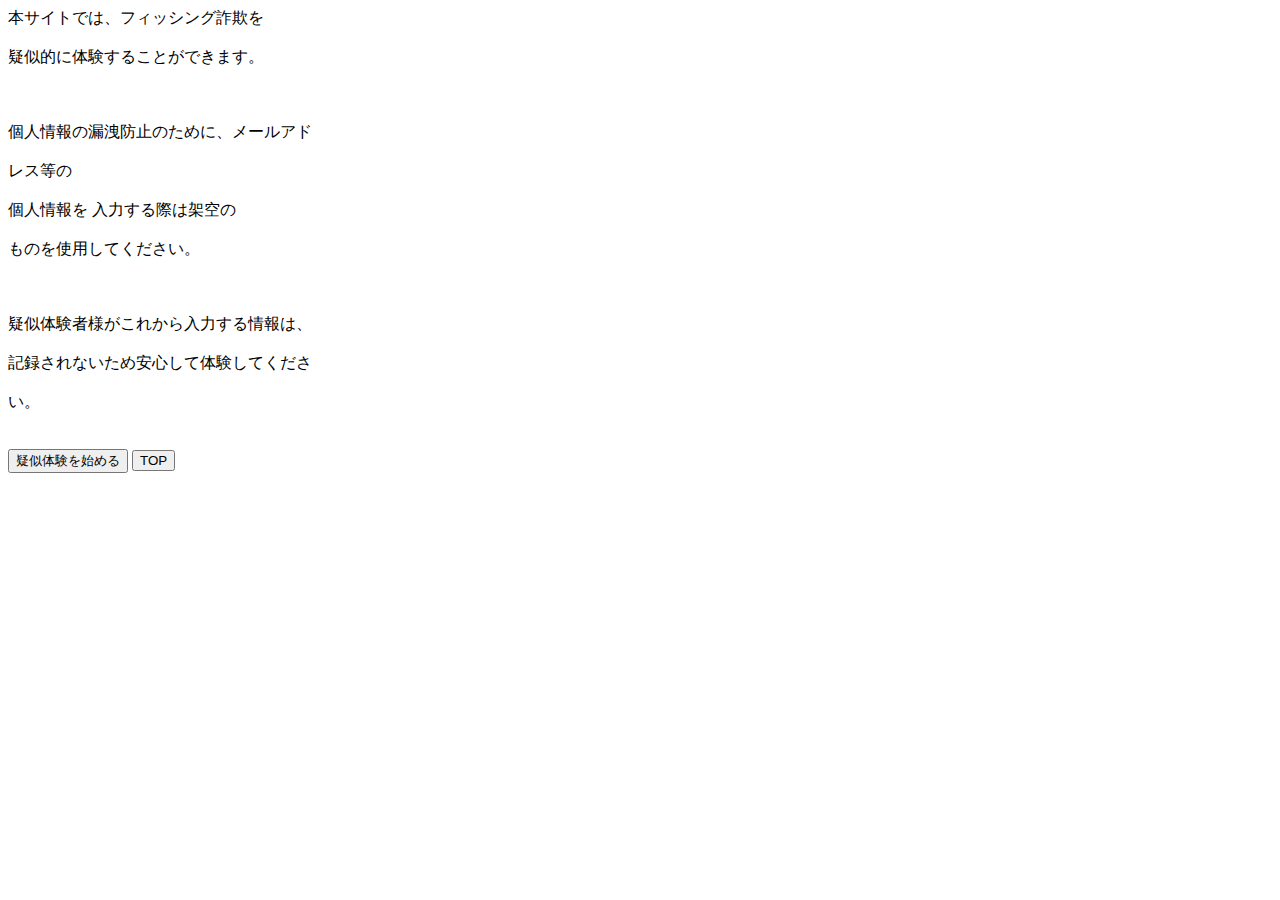
==== index.html @ 83107c17 "Create index.html" ====
<!DOCTYPE html>
<html>

<head>
  <meta charset="utf-8">
  <meta http-equiv="X-UA-Compatible" content="IE=edge" />
  <meta name="viewport" content="width=device-width,initial-scale=1" />
  <link rel="stylesheet" href="../CSS/firstform.css">
  <title>最初の説明</title>
</head>

<body>
  <div class="back">

    <div class="epilogue">
      <p1>
        本サイトでは、フィッシング詐欺を<br class="br-sp" /><br class="br-sp" />疑似的に体験することができます。
        <br class="br-sp" /><br class="br-sp" />
        <br class="br-pc" /><br class="br-pc" />
        個人情報の漏洩防止のために、メールアド<br class="br-sp" /><br class="br-sp" />
        レス等の<br class="br-pc" /><br class="br-pc" />個人情報を

        入力する際は架空の<br class="br-sp" /><br class="br-sp" />
        ものを使用してください。
        <br class="br-sp" /><br class="br-sp" />
        <br class="br-pc" /><br class="br-pc" />
        疑似体験者様がこれから入力する情報は、<br class="br-sp" /><br class="br-sp" />
        記録されないため安心して体験してくださ<br class="br-sp" /><br class="br-sp" />
        い。
      </p1>
      <br class="br-pc" /><br class="br-sp" /><br class="br-sp" />
      <button id="button1" type="button" name="button1">疑似体験を始める
      </button>
      <button id="go-main">TOP</button>
    </div>

  </div>
  <script type="text/javascript">
    document.getElementById("button1").onclick = function() {
      alert('プロローグ画面へ');
      if (window.innerWidth < 480) {
        location.href = "../HTML/mobile_page.html";
      } else {
        location.href = "../HTML/Mail_all.html"
      }
    };
    document.getElementById("go-main").onclick = function() {
      alert('main画面へ');
      //location.href = "mainのurl"
    };
  </script>
</body>

</html>
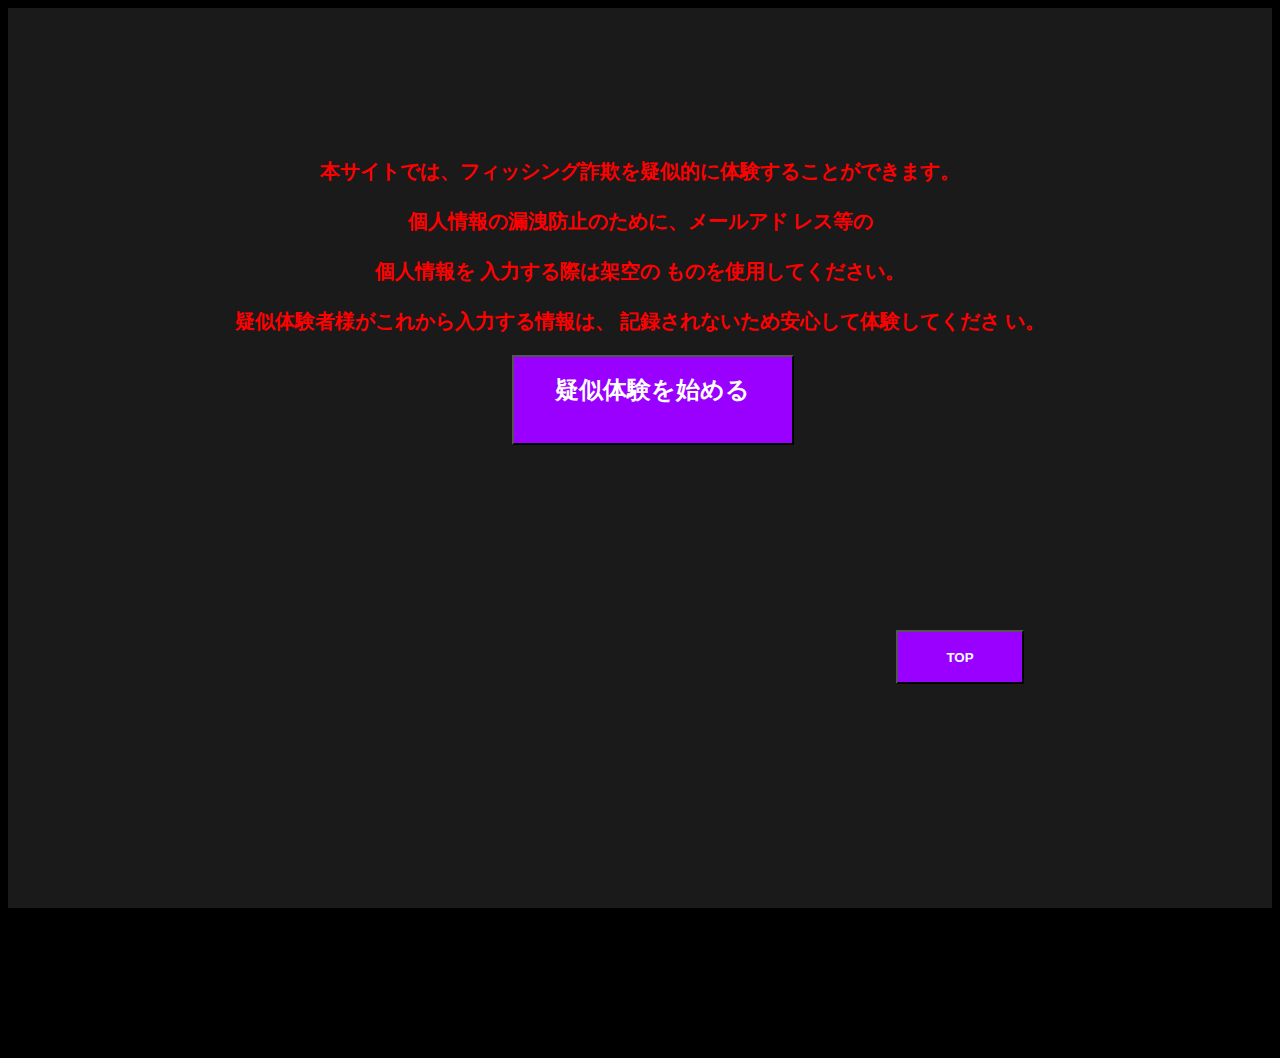
==== commit 2b96491d: "Update index.html" ====
--- a/index.html
+++ b/index.html
@@ -5,7 +5,7 @@
   <meta charset="utf-8">
   <meta http-equiv="X-UA-Compatible" content="IE=edge" />
   <meta name="viewport" content="width=device-width,initial-scale=1" />
-  <link rel="stylesheet" href="../CSS/firstform.css">
+  <link rel="stylesheet" href="firstform.css">
   <title>最初の説明</title>
 </head>
 
--- a/firstform.css
+++ b/firstform.css
@@ -0,0 +1,171 @@
+html, body {
+  /* width: 100%;
+  height: 100%;
+  margin-bottom: 0; */
+  height: 100%;
+  /* background-image: url("epilogue.jpg");*/
+  background-color: black;
+  padding: 0px;
+  margin-bottom: 0px;
+  padding-bottom: 0px;
+  /* background: rgba(0, 0, 0, 0.1); */
+}
+
+
+
+
+@media screen and (min-width: 650px){
+  .br-pc { display:block; }
+  .br-sp { display:none; }
+}
+@media screen and (max-width: 650px){
+  .br-pc { display:none; }
+  .br-sp { display:block; }
+}
+
+.back {
+  /* background-image: url("epilogue.jpg");
+  position: absolute;
+  top: 0;
+  left: 0;
+  width: 100%;
+  height: 100%; */
+  background: rgba(255, 255, 255, 0.1);
+  background-size: cover;
+  /* top: 0;
+   left: 0; */
+  width: 100%;
+  height: 100%;
+  margin-top: 0px;
+  padding-bottom: 0px;
+}
+
+/* }
+.back-2{
+ background: rgba(255, 255, 255, 0.1);
+  position: absolute;
+  top: 0;
+  left: 0;
+  width: 100%;
+  height: 100%;
+} */
+.epilogue {
+  width: 100%;
+  /* height: 120%; */
+  height: 100%;
+  left: 0;
+  top: 0;
+  bottom: 0;
+  color: black;
+  /* background-color: gray; */
+  /* background: rgba(255, 255, 255, 0.75); */
+  /* background: rgba(0, 0, 0, 0.85);
+  background-size: cover; */
+  /* opacity: 0.85; */
+  z-index: 1;
+  margin-top: 0px;
+  padding-bottom: 0px;
+}
+
+.epilogue {
+  padding-top: 150px;
+  text-align: center;
+  margin-bottom: 0px;
+}
+
+.epilogue p1 {
+  color: red;
+  font-weight: 800;
+  font-size: 20px;
+}
+
+#button1 {
+  background-color: #9900FF;
+  padding-bottom: 30px;
+  text-align: center;
+  color: white;
+  padding-top: 10px;
+  font-weight: 800;
+  margin-top: 20px;
+  position: absolute;
+  left: 40%;
+  font-size: 24px;
+  width: 22%;
+  height: 10%;
+}
+
+#go-main {
+  background-color: #9900FF;
+  font-weight: 700;
+  padding-top: auto;
+  padding-bottom: auto;
+  position: absolute;
+  padding-left: auto;
+  padding-right: auto;
+  left: 70%;
+  top: 70%;
+  width: 10%;
+  height: 6%;
+  /* background-color: #9900FF; */
+  color: white;
+}
+
+/* スマホの場合 */
+@media screen and (max-width:480px) {
+  html,body{
+    height: 100%;
+  }
+  .back {
+    padding-bottom: 10px;
+  }
+
+  #back {
+    margin-right: 0px;
+    margin-left: 0px;
+    margin-top: 0px;
+    margin-bottom: 0px;
+  }
+  .epilogue {
+padding: 0px;
+padding-top: 30px;
+margin-right: 30px;
+margin-left: 30px;
+margin-top:0px;
+margin-bottom: 0px;
+width: 80%;
+text-align: left;
+  }
+
+  .epilogue p1{
+    font-size: 15px;
+    text-align: left;
+    margin-right: 30px;
+    margin-left: 30px;
+    margin-top:0px;
+    margin-bottom: 0px;
+    padding-top: 0px;
+    padding-left: 5px;
+    padding-right: 5px;
+  }
+  #button1 {
+width: auto;
+height: auto;
+padding: 0;
+position:absolute;
+left: 120px;
+top: auto;
+margin-right: 100px;
+font-size: 15px;
+  }
+  #go-main{
+    position: absolute;
+    left: 70%;
+    top: 450px;
+    height: auto;
+    padding-top: 0px;
+    padding-right: 35px;
+    margin-top: 0px;
+    margin-bottom: 0px;
+    padding-bottom: 0px;
+  }
+}
